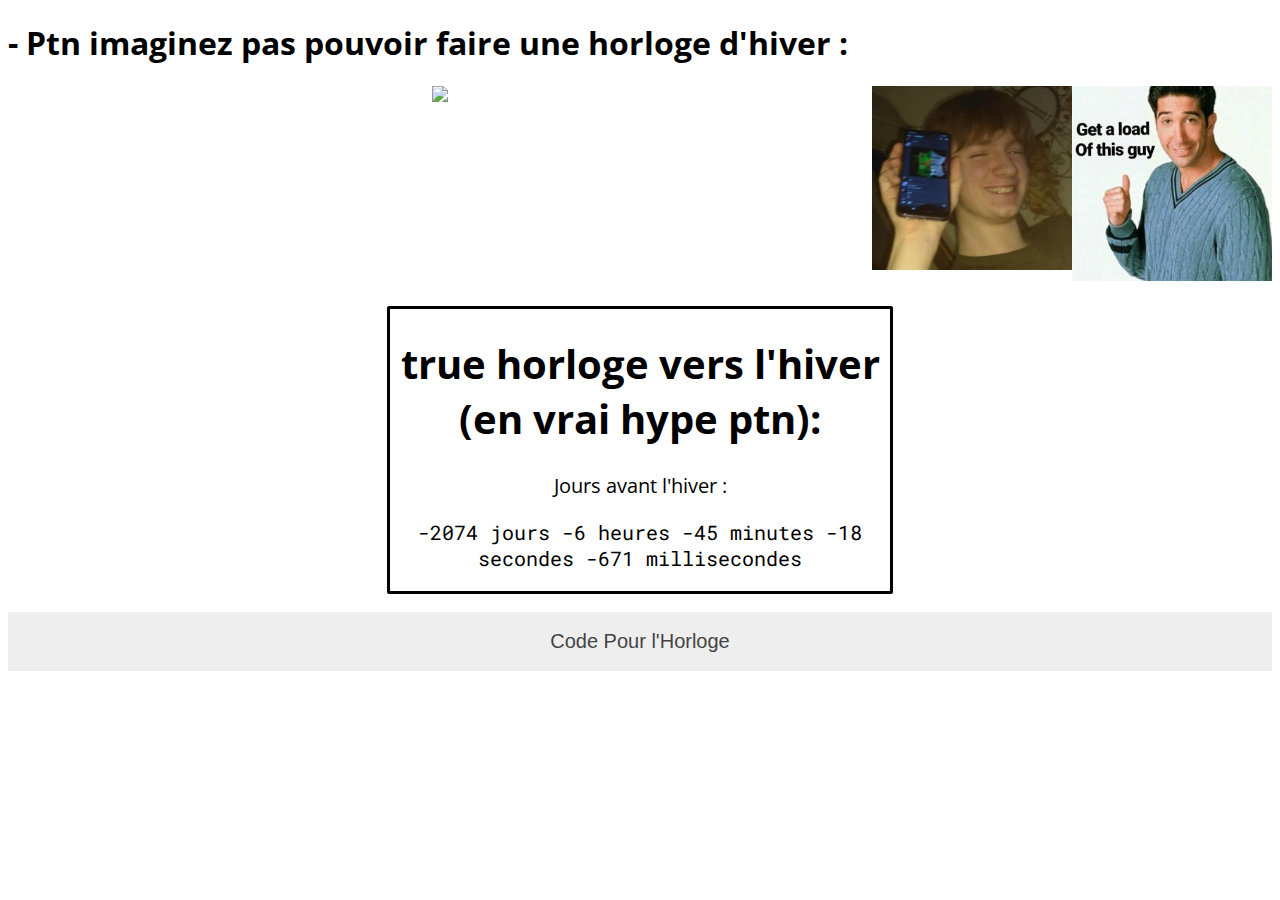
==== home.html @ cbc8f5c0 "clean up" ====
<!DOCTYPE html>
<html>
<head>
<title>Home</title>
<meta name="viewport" content="width=device-width, initial-scale=1">
<link href="https://fonts.googleapis.com/css2?family=Open+Sans&display=swap" rel="stylesheet">
<link href="https://fonts.googleapis.com/css2?family=Open+Sans&family=Recursive:wght@600&display=swap" rel="stylesheet">
<link href="https://fonts.googleapis.com/css2?family=Roboto+Mono:ital,wght@1,300&display=swap" rel="stylesheet">
<link href="https://fonts.googleapis.com/css2?family=Inconsolata&display=swap" rel="stylesheet">
<link href="https://fonts.googleapis.com/css2?family=Roboto+Mono:wght@500&display=swap" rel="stylesheet">
<link rel="stylesheet" href="style.css">
</head>
<body>

<h1 id="chill">- Ptn imaginez pas pouvoir faire une horloge d'hiver :</h1>
<div id="relative"><img src="img/horloge.png"> <img id="meme" src="img/getaload.jpg"><img id="meme" src="img/bg.jpg"></div>
<div id="time"> <h1 id="chill"> true horloge vers l'hiver (en vrai hype ptn):</h1>
<p style ="text-align: center;" id="chill"> Jours avant l'hiver : </p>
<p id="horloge"> </p></div>
<br>
<button type="button" class="collapsible">Code Pour l'Horloge</button>
<div class="content">
  <div class="row">
  <div class="column"><h1>HTML</h1>
    <div id="code">
    <p>&lt;div id="time"> </p>
    <p>&lt;h1 id="chill">
    true horloge vers l'hiver (en vrai hype ptn):&lt;/h1></p>
    <p>&lt;p style ="text-align: center;" id="chill"> Jours avant l'hiver : &lt;/p></p>
    <p style ="color:red";>&lt;p id="horloge"> &lt;/p></p>
    <p>&lt;/div></p>
  </div>
  </div>
  <div class="column"><h1>CSS</h1>
    <div id="code">
    <p id="underline">#chill</p>
    <p>{font-family: 'Open Sans', sans-serif;}</p>
    <br>
    <p id="underline">#time</p>
    <p>{font-size: 20px;
      font-family: 'Roboto Mono', monospace;
      border-style: solid;
      border-radius : 2px;
      width: 40%;
      margin: -0 auto;
      margin-top: 200px;
      height: auto;}</p>
  </div>
  </div>
  <div class="column"><h1>JavaScript</h1>
    <div id="code">
    <p>let DateToCountDown = new Date("Nov 21, 2020 00:00:00");</p>
    <p>setInterval( function countdown() { </p>
      <p>let DateNow = new Date().getTime();</p>
      <p>let between = DateToCountDown - DateNow;</p>
      <p>var d = Math.floor(between / (1000 * 60 * 60 * 24));</p>
      <p>var h = Math.floor((between % (1000 * 60 * 60 * 24)) / (1000 * 60 * 60));</p>
      <p>var m = Math.floor((between % (1000 * 60 * 60)) / (1000 * 60));</p>
      <p>var s = Math.floor((between % (1000 * 60)) / 1000);</p>
      <p>var mil = (between % (1000))</p>
      <p>document.getElementById("horloge").innerHTML =  d + " jours " + h + " heures "
        + m + " minutes " + s + " secondes " + mil + " millisecondes" + "&lt;/h1>";
    },1);</p><p/>
  </div>
</div>
</div>
</div>
</body>
<script src="script.js"></script>
</html>
---- style.css ----
#rouj {
  text-align: center;
  font-weight: bold;
  font-style: oblique;
  color: red;
}

#catourne {
  font-weight: bold;
  font-style: oblique;
  color: red;
  padding-top: 200px;
  text-align: center;
  font-size: xxx-large;
  font-weight: bold;
	-webkit-animation: rotation 4s infinite linear;
}

@-webkit-keyframes rotation {
		from {
				-webkit-transform: rotate(0deg);
		}
		to {
				-webkit-transform: rotate(359deg);
		}
}
#ACCES
{
  color: white;
  text-align: center;
}

body {
  visibility: visible;
}

div {
  padding-top: 0px;
  width: 100%;
  text-align: center;
}

img {
  bottom: 0px;
}

#dont {
  margin: auto;
}

#background {
  background-image: url(img/www.jpg);
  height: 10000px;
}

#bigfatcock {
  font-family: "Impact";
  color : black;
  font-size: 250px;
  background-color: white;
}

h2 {
  color : black;
  font-family: "Comic Sans MS";
}

a {
  color : magenta;
  font-family: "Comic Sans MS";
}


#codewrite {
  font-family: 'Inconsolata', monospace;
}

#copaings {
  margin:0 auto;
  width:500px;
  background-color: white;
}

#chill
{
  font-family: 'Open Sans', sans-serif;
}

#relative {
  position: relative
}

#meme {
  float: right;
  width: 200px;
  height: auto;
}


#centered {
  text-align: center;
  color: green;
}

#time {
  font-size: 20px;
  font-family: 'Roboto Mono', monospace;
  border-style: solid;
  border-radius : 2px;
  width: 40%;
  margin: -0 auto;
  margin-top: 200px;
  height: auto;
}

.collapsible {
  background-color: #eee;
  color: #444;
  cursor: pointer;
  padding: 18px;
  width: 100%;
  border: none;
  text-align: center;
  outline: none;
  font-size: 20px;
}


.active, .collapsible:hover {
  background-color: #ccc;
}

.content {
  font-family: 'Open Sans', sans-serif;
  font-family: 'Recursive', sans-serif;
  padding: 0 18px;
  display: none;
  overflow: hidden;
  background-color: #f1f1f1;
}


#code {
  background-color: #C0C0C0;
font-family: 'Roboto Mono', monospace;
}



* {
  box-sizing: border-box;
}

.column {
  float: left;
  width: 33.33%;
  padding: 10px;
  height: 800px;
}

.row:after {
  content: "";
  display: table;
  clear: both;
}

@media screen and (max-width: 600px) {
  .column {
    width: 100%;
  }
}

#underline{
  text-decoration: underline;
}
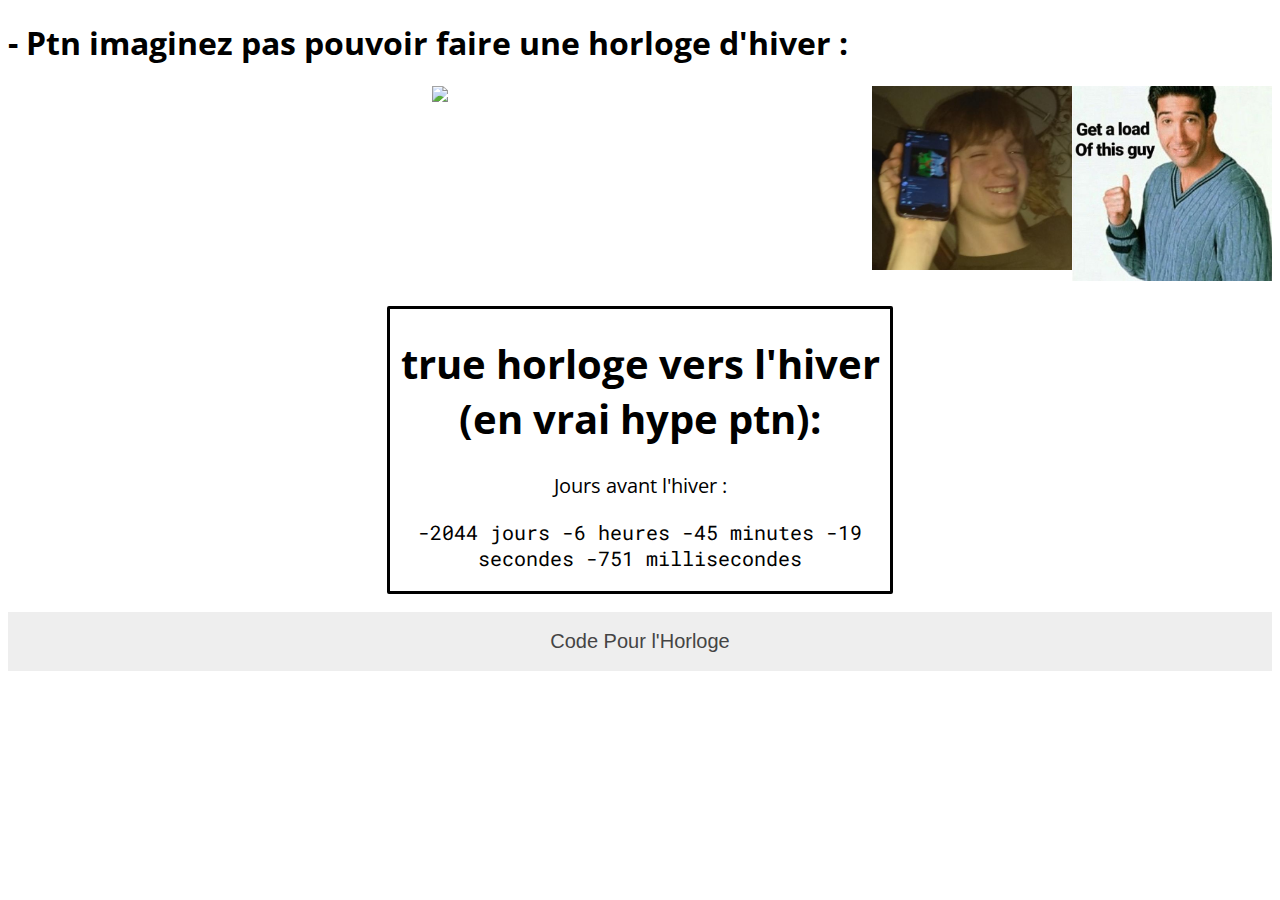
==== commit 2d243625: "clean up fonts" ====
--- a/home.html
+++ b/home.html
@@ -3,11 +3,7 @@
 <head>
 <title>Home</title>
 <meta name="viewport" content="width=device-width, initial-scale=1">
-<link href="https://fonts.googleapis.com/css2?family=Open+Sans&display=swap" rel="stylesheet">
-<link href="https://fonts.googleapis.com/css2?family=Open+Sans&family=Recursive:wght@600&display=swap" rel="stylesheet">
-<link href="https://fonts.googleapis.com/css2?family=Roboto+Mono:ital,wght@1,300&display=swap" rel="stylesheet">
-<link href="https://fonts.googleapis.com/css2?family=Inconsolata&display=swap" rel="stylesheet">
-<link href="https://fonts.googleapis.com/css2?family=Roboto+Mono:wght@500&display=swap" rel="stylesheet">
+<link href="https://fonts.googleapis.com/css2?family=Inconsolata&family=Open+Sans&family=Recursive:wght@600&family=Roboto+Mono:ital,wght@0,500;1,300&display=swap" rel="stylesheet">
 <link rel="stylesheet" href="style.css">
 </head>
 <body>
@@ -49,7 +45,7 @@
   </div>
   <div class="column"><h1>JavaScript</h1>
     <div id="code">
-    <p>let DateToCountDown = new Date("Nov 21, 2020 00:00:00");</p>
+    <p>let DateToCountDown = new Date("Dec 21, 2020 00:00:00");</p>
     <p>setInterval( function countdown() { </p>
       <p>let DateNow = new Date().getTime();</p>
       <p>let between = DateToCountDown - DateNow;</p>
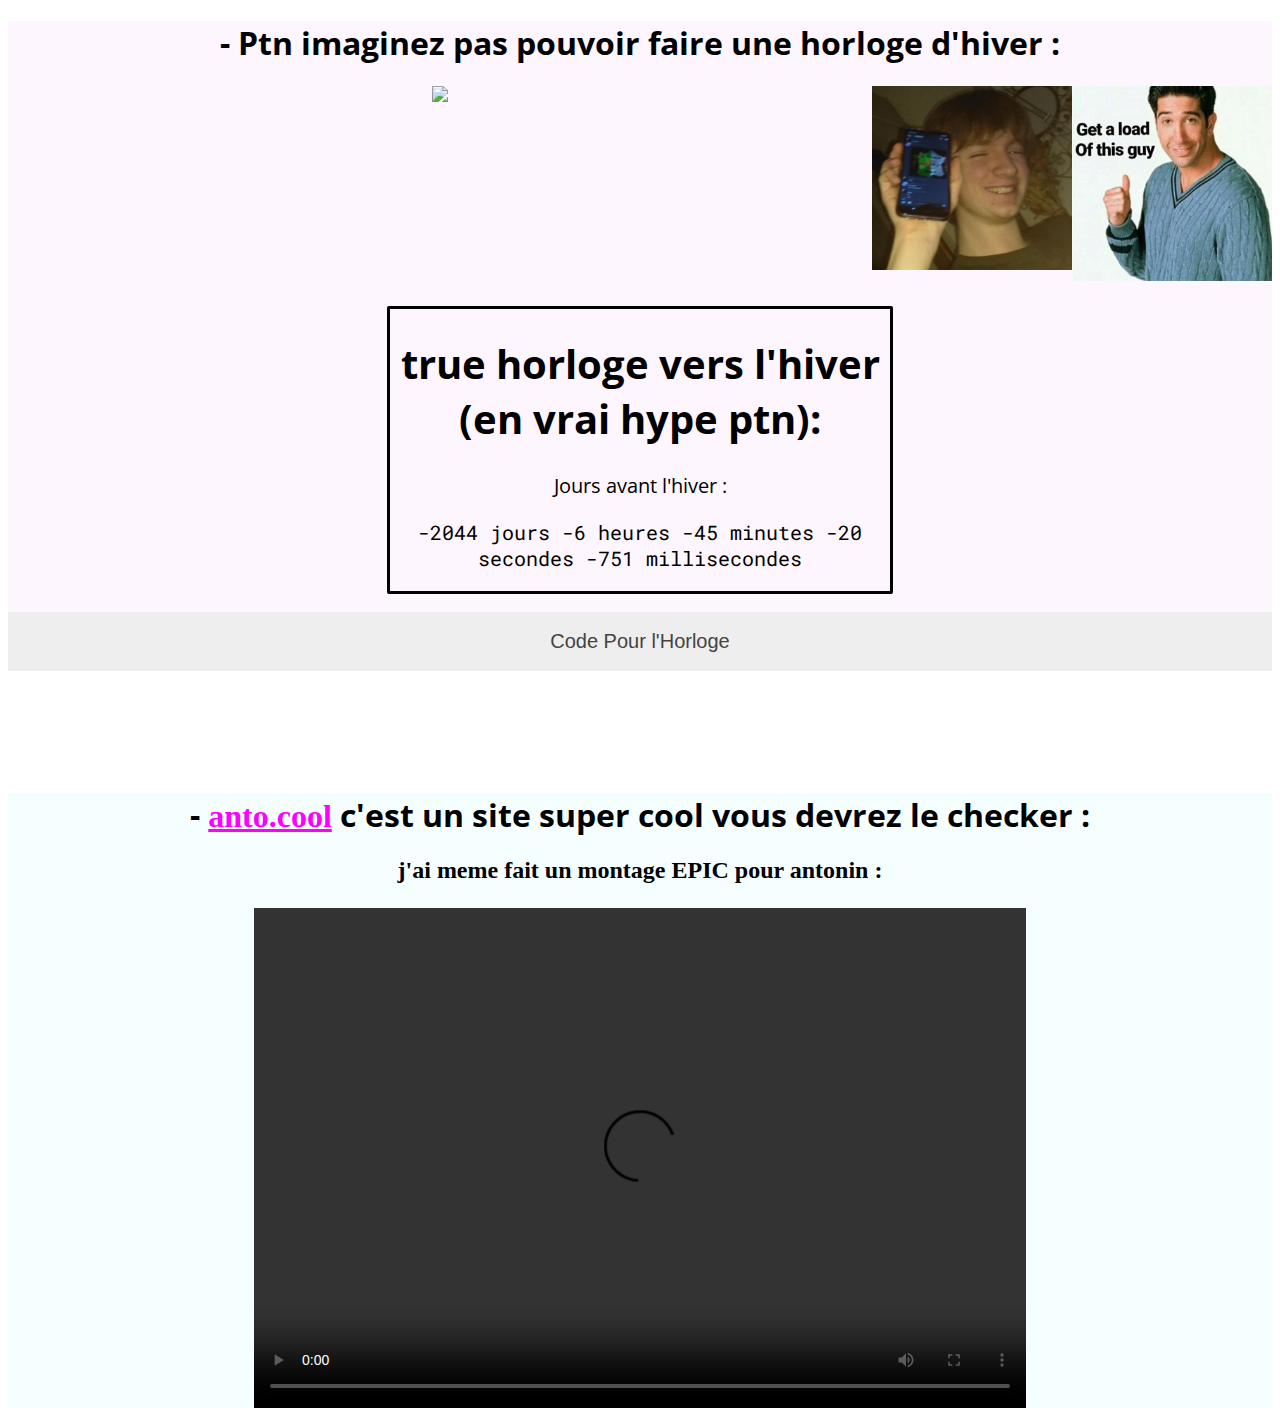
==== commit 0557896e: "new paragraph yay" ====
--- a/home.html
+++ b/home.html
@@ -7,12 +7,12 @@
 <link rel="stylesheet" href="style.css">
 </head>
 <body>
-
-<h1 id="chill">- Ptn imaginez pas pouvoir faire une horloge d'hiver :</h1>
+<div id="paragraphe1">
+<div><h1 id="chill">- Ptn imaginez pas pouvoir faire une horloge d'hiver :</h1>
 <div id="relative"><img src="img/horloge.png"> <img id="meme" src="img/getaload.jpg"><img id="meme" src="img/bg.jpg"></div>
 <div id="time"> <h1 id="chill"> true horloge vers l'hiver (en vrai hype ptn):</h1>
 <p style ="text-align: center;" id="chill"> Jours avant l'hiver : </p>
-<p id="horloge"> </p></div>
+<p id="horloge"> </p></div></div>
 <br>
 <button type="button" class="collapsible">Code Pour l'Horloge</button>
 <div class="content">
@@ -61,6 +61,15 @@
 </div>
 </div>
 </div>
+</div>
+<div id="espace"></div>
+<div id ="paragraphe2">
+<h1 id="chill">- <a href ="http://www.anto.cool">anto.cool</a> c'est un site super cool vous devrez le checker :</h1>
+<h2> j'ai meme fait un montage EPIC pour antonin : </p>
+  <video id="video" width="772" height="500" autoplay controls>
+  <source src="video/antocool.mp4" type="video/mp4">
+Bro ton pc il tourne pas les vidéos cringe
+</video>
 </body>
 <script src="script.js"></script>
 </html>
--- a/style.css
+++ b/style.css
@@ -173,3 +173,21 @@
 #underline{
   text-decoration: underline;
 }
+
+#espace {
+  height: 100px;
+}
+
+#paragraphe1{
+  background-color: #FEF6FF;
+}
+
+#paragraphe2{
+  background-color: #F6FFFF;
+}
+
+#video {
+  margin-left: auto;
+  margin-right: auto;
+  display: block
+}
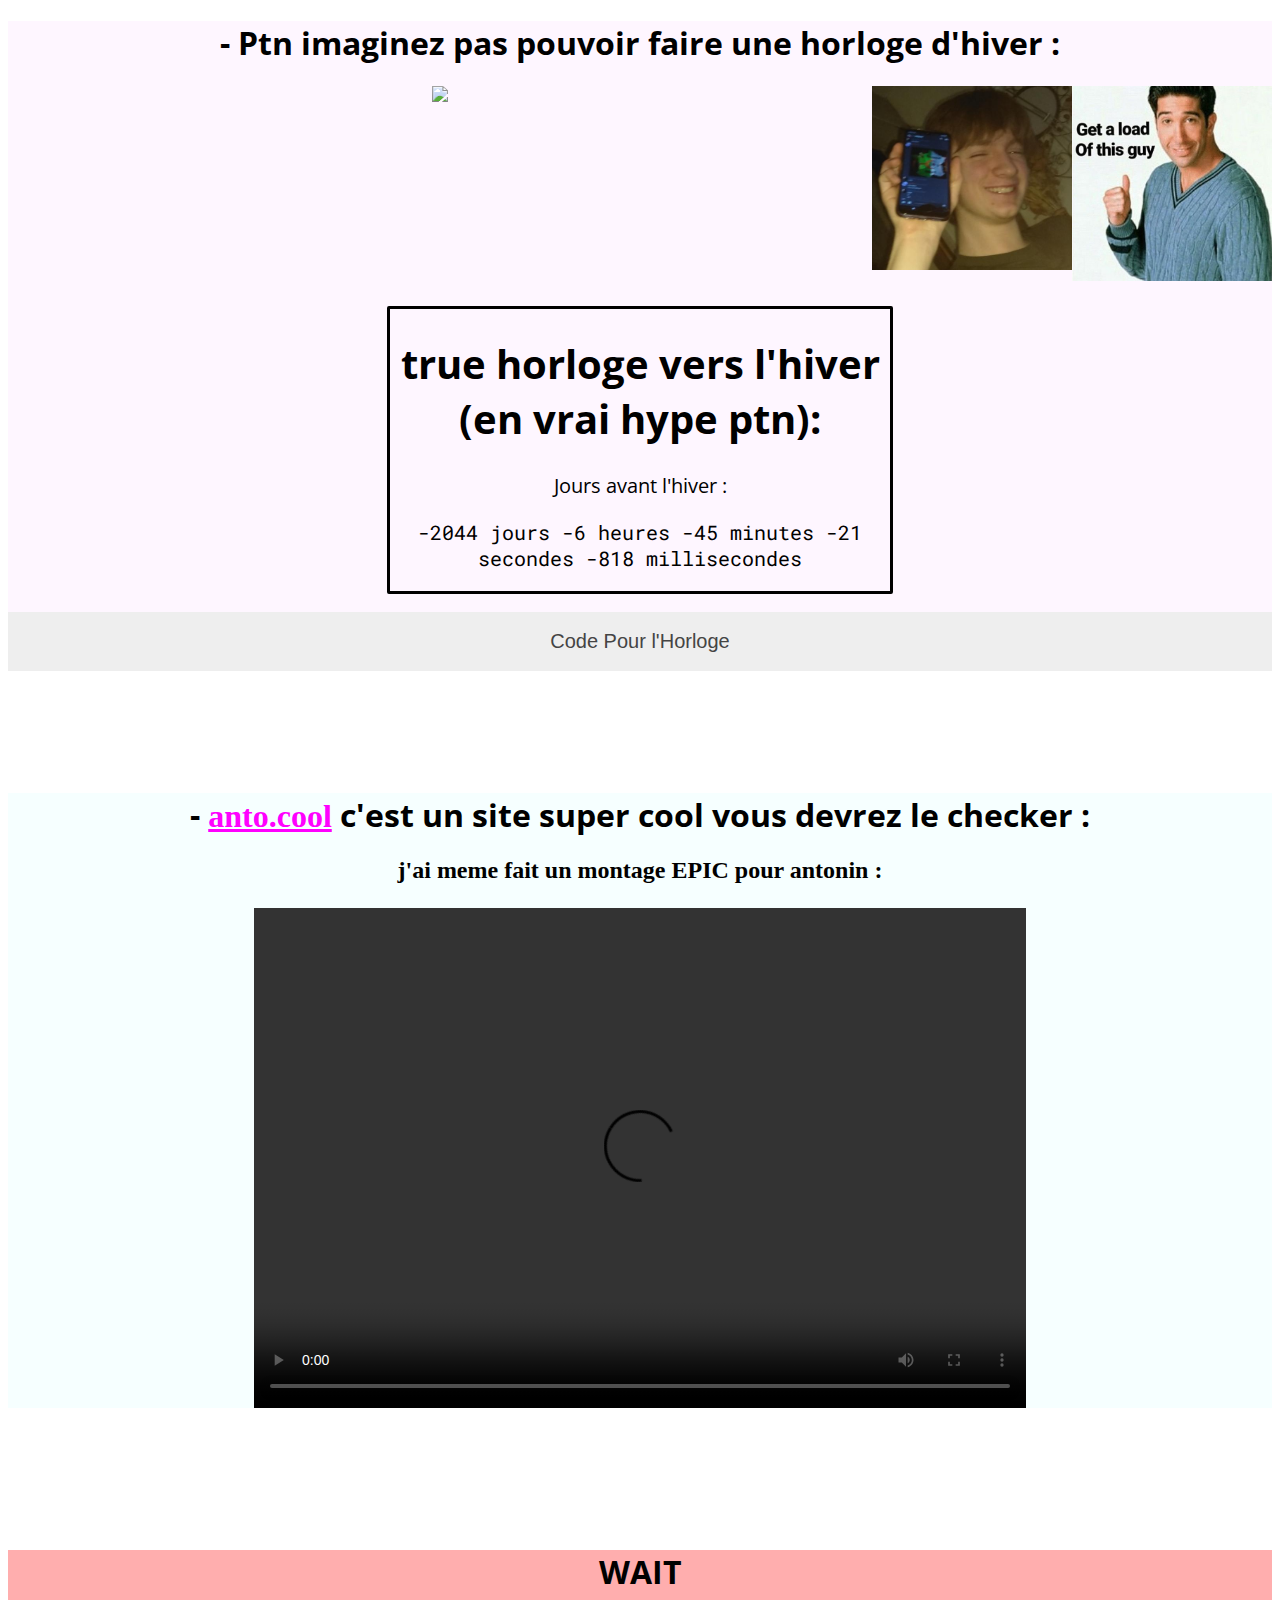
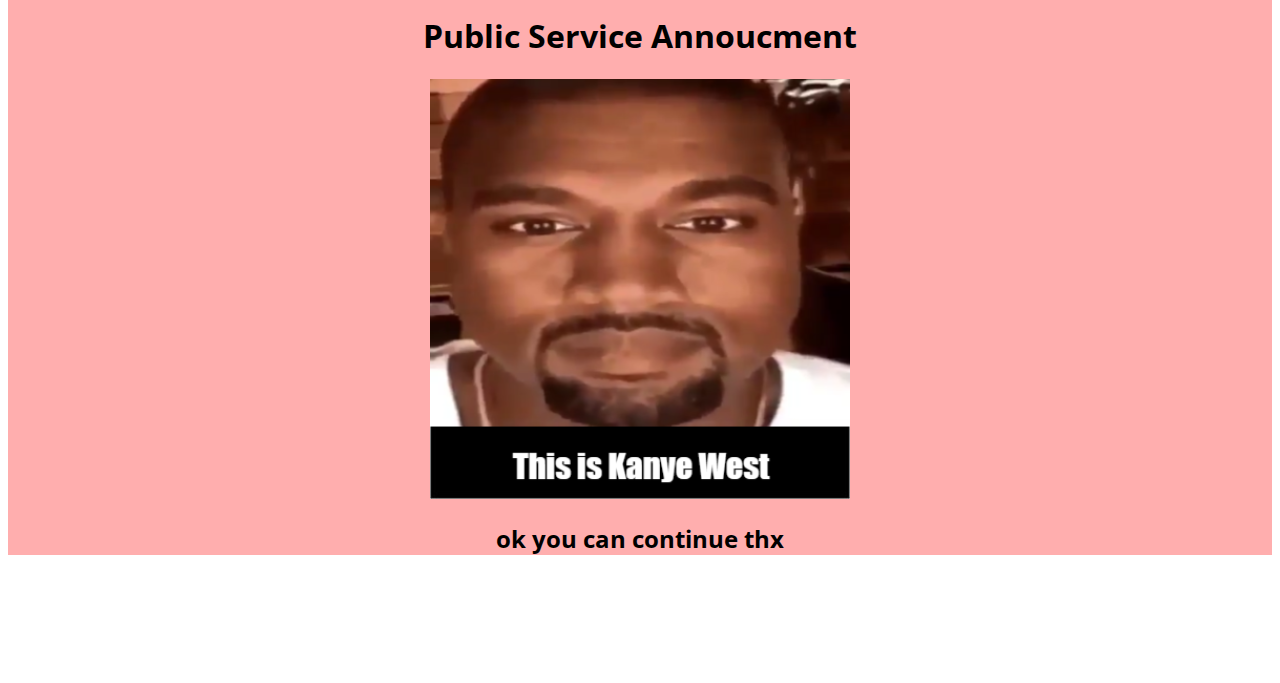
==== commit b684a05e: "psa" ====
--- a/home.html
+++ b/home.html
@@ -66,10 +66,19 @@
 <div id ="paragraphe2">
 <h1 id="chill">- <a href ="http://www.anto.cool">anto.cool</a> c'est un site super cool vous devrez le checker :</h1>
 <h2> j'ai meme fait un montage EPIC pour antonin : </p>
-  <video id="video" width="772" height="500" autoplay controls>
+  <video id="video" width="772" height="500" controls>
   <source src="video/antocool.mp4" type="video/mp4">
 Bro ton pc il tourne pas les vidéos cringe
 </video>
+</div>
+<div id="espace"></div>
+<div id ="paragraphe3">
+  <h1 id="chill">WAIT</h1>
+  <h1 id="chill">Public Service Annoucment</h1>
+  <img src="img/bucket.png">
+  <h2 id="chill"> ok you can continue thx </h2>
+</div>
+<div id="espace"></div>
 </body>
 <script src="script.js"></script>
 </html>
--- a/style.css
+++ b/style.css
@@ -186,6 +186,11 @@
   background-color: #F6FFFF;
 }
 
+#paragraphe3{
+  background-color: #ffaeae;
+}
+
+
 #video {
   margin-left: auto;
   margin-right: auto;
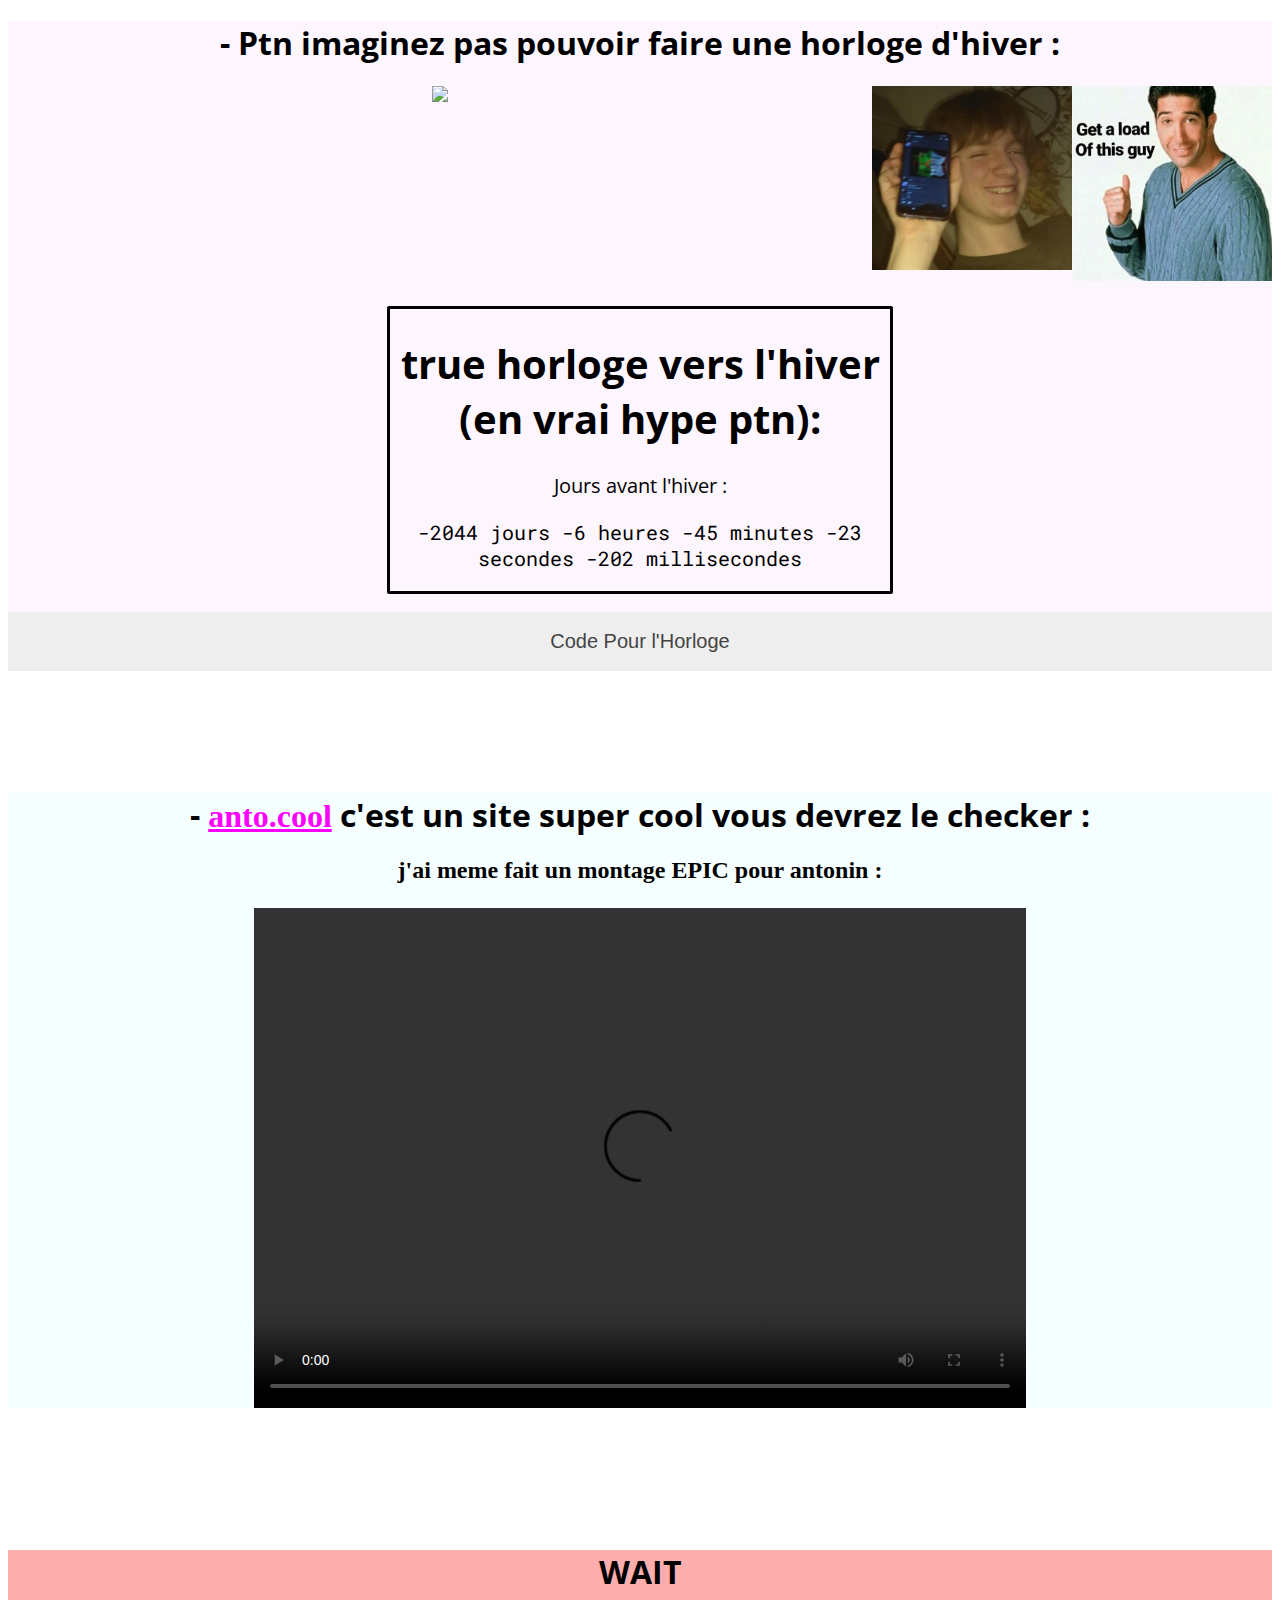
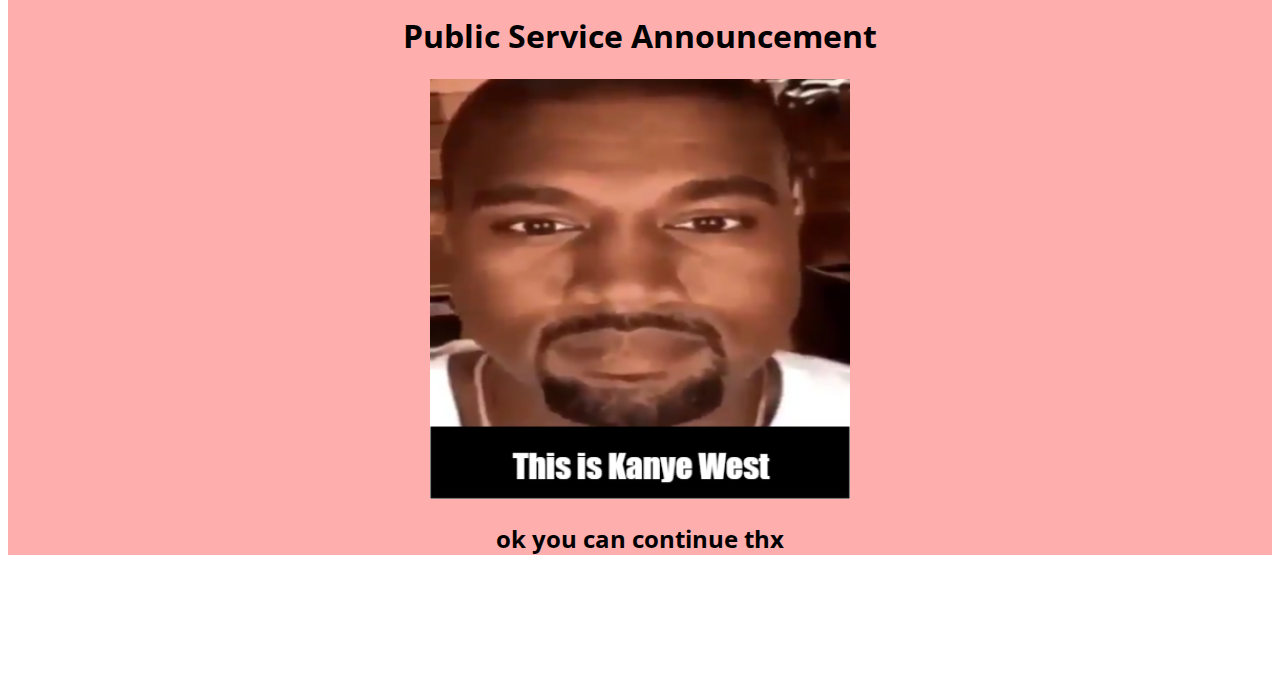
==== commit 0e6c8cb1: "i'm fucking dumb" ====
--- a/home.html
+++ b/home.html
@@ -74,7 +74,7 @@
 <div id="espace"></div>
 <div id ="paragraphe3">
   <h1 id="chill">WAIT</h1>
-  <h1 id="chill">Public Service Annoucment</h1>
+  <h1 id="chill">Public Service Announcement</h1>
   <img src="img/bucket.png">
   <h2 id="chill"> ok you can continue thx </h2>
 </div>
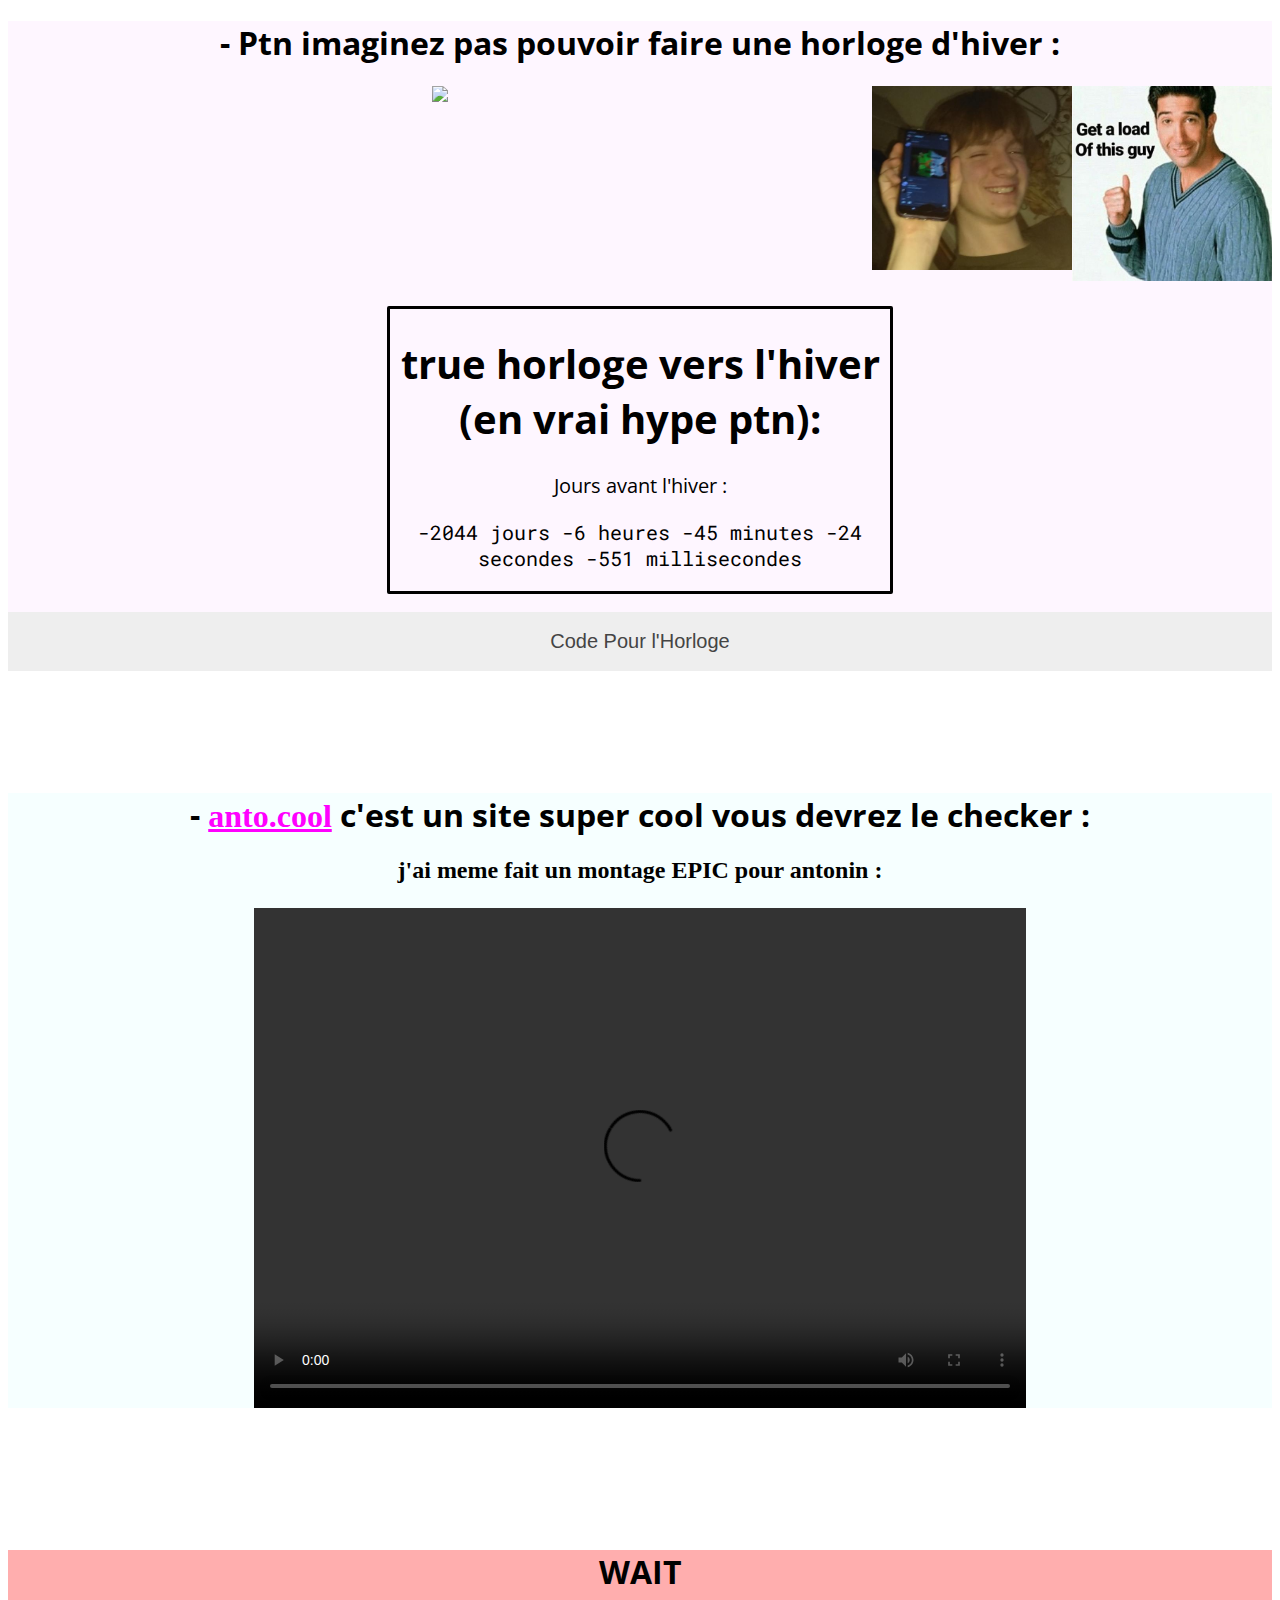
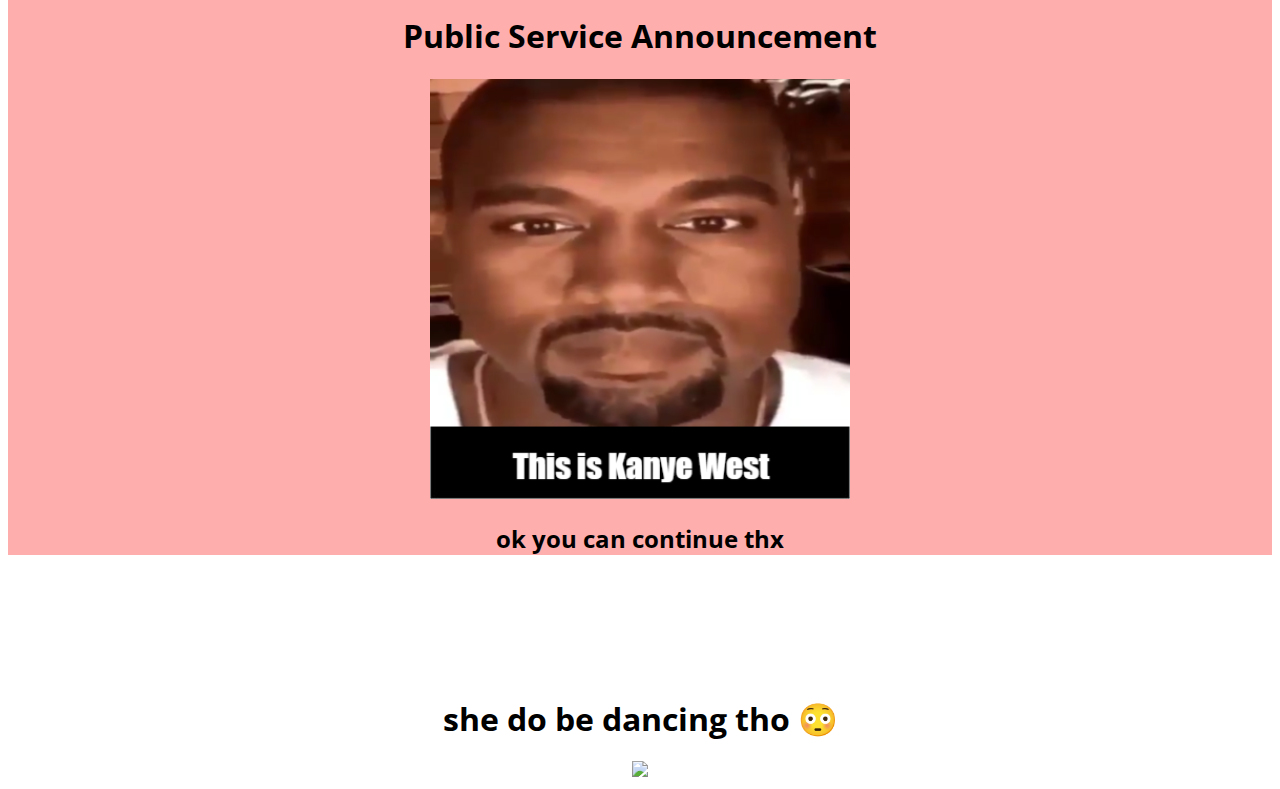
==== commit f29ab718: "rtx girl" ====
--- a/home.html
+++ b/home.html
@@ -79,6 +79,10 @@
   <h2 id="chill"> ok you can continue thx </h2>
 </div>
 <div id="espace"></div>
+<div id ="paragraphe4">
+<h1 id=chill> she do be dancing tho 😳</h1>
+<img src="img/rtxgirl.gif">
+</div>
 </body>
 <script src="script.js"></script>
 </html>
--- a/style.css
+++ b/style.css
@@ -190,6 +190,9 @@
   background-color: #ffaeae;
 }
 
+#paragraphe4{
+  background-color: white;
+}
 
 #video {
   margin-left: auto;
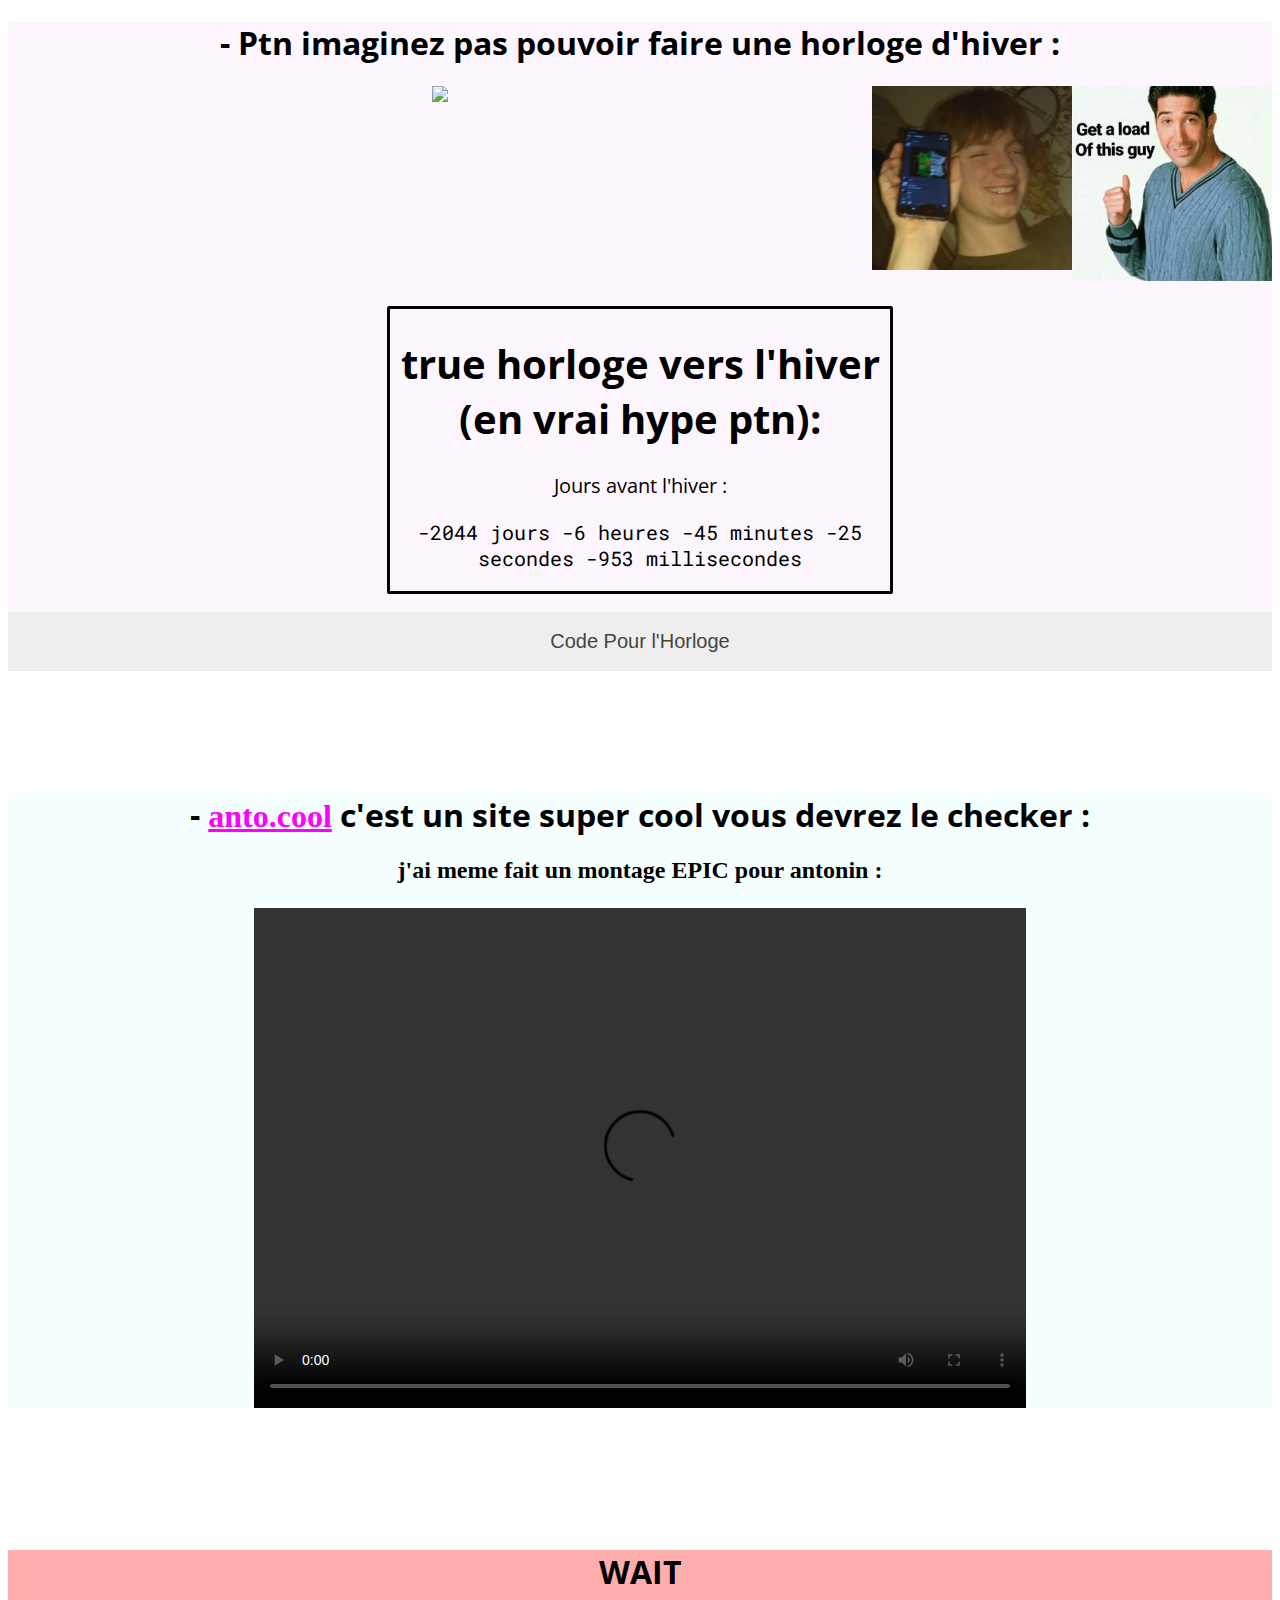
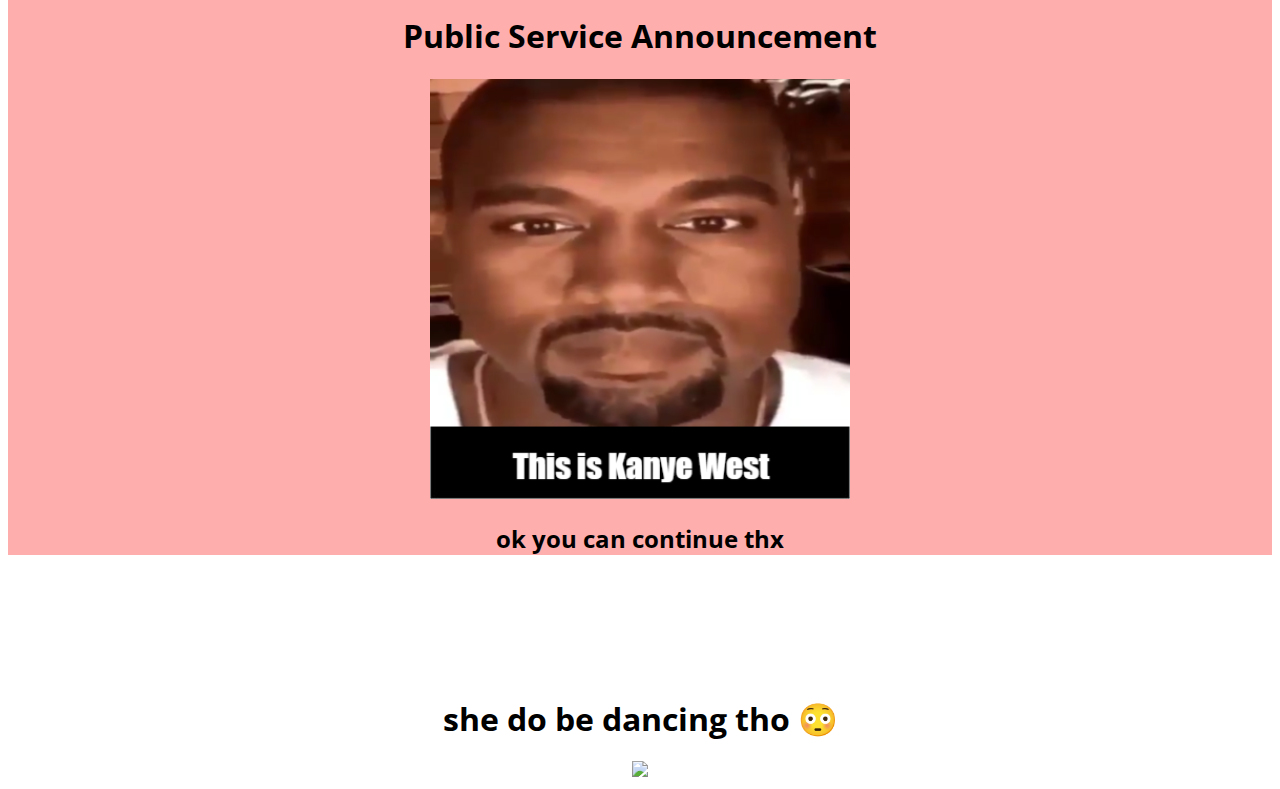
==== commit e372f652: "emoji" ====
--- a/home.html
+++ b/home.html
@@ -80,7 +80,7 @@
 </div>
 <div id="espace"></div>
 <div id ="paragraphe4">
-<h1 id=chill> she do be dancing tho 😳</h1>
+<h1 id=chill> she do be dancing tho &#128563;</h1>
 <img src="img/rtxgirl.gif">
 </div>
 </body>
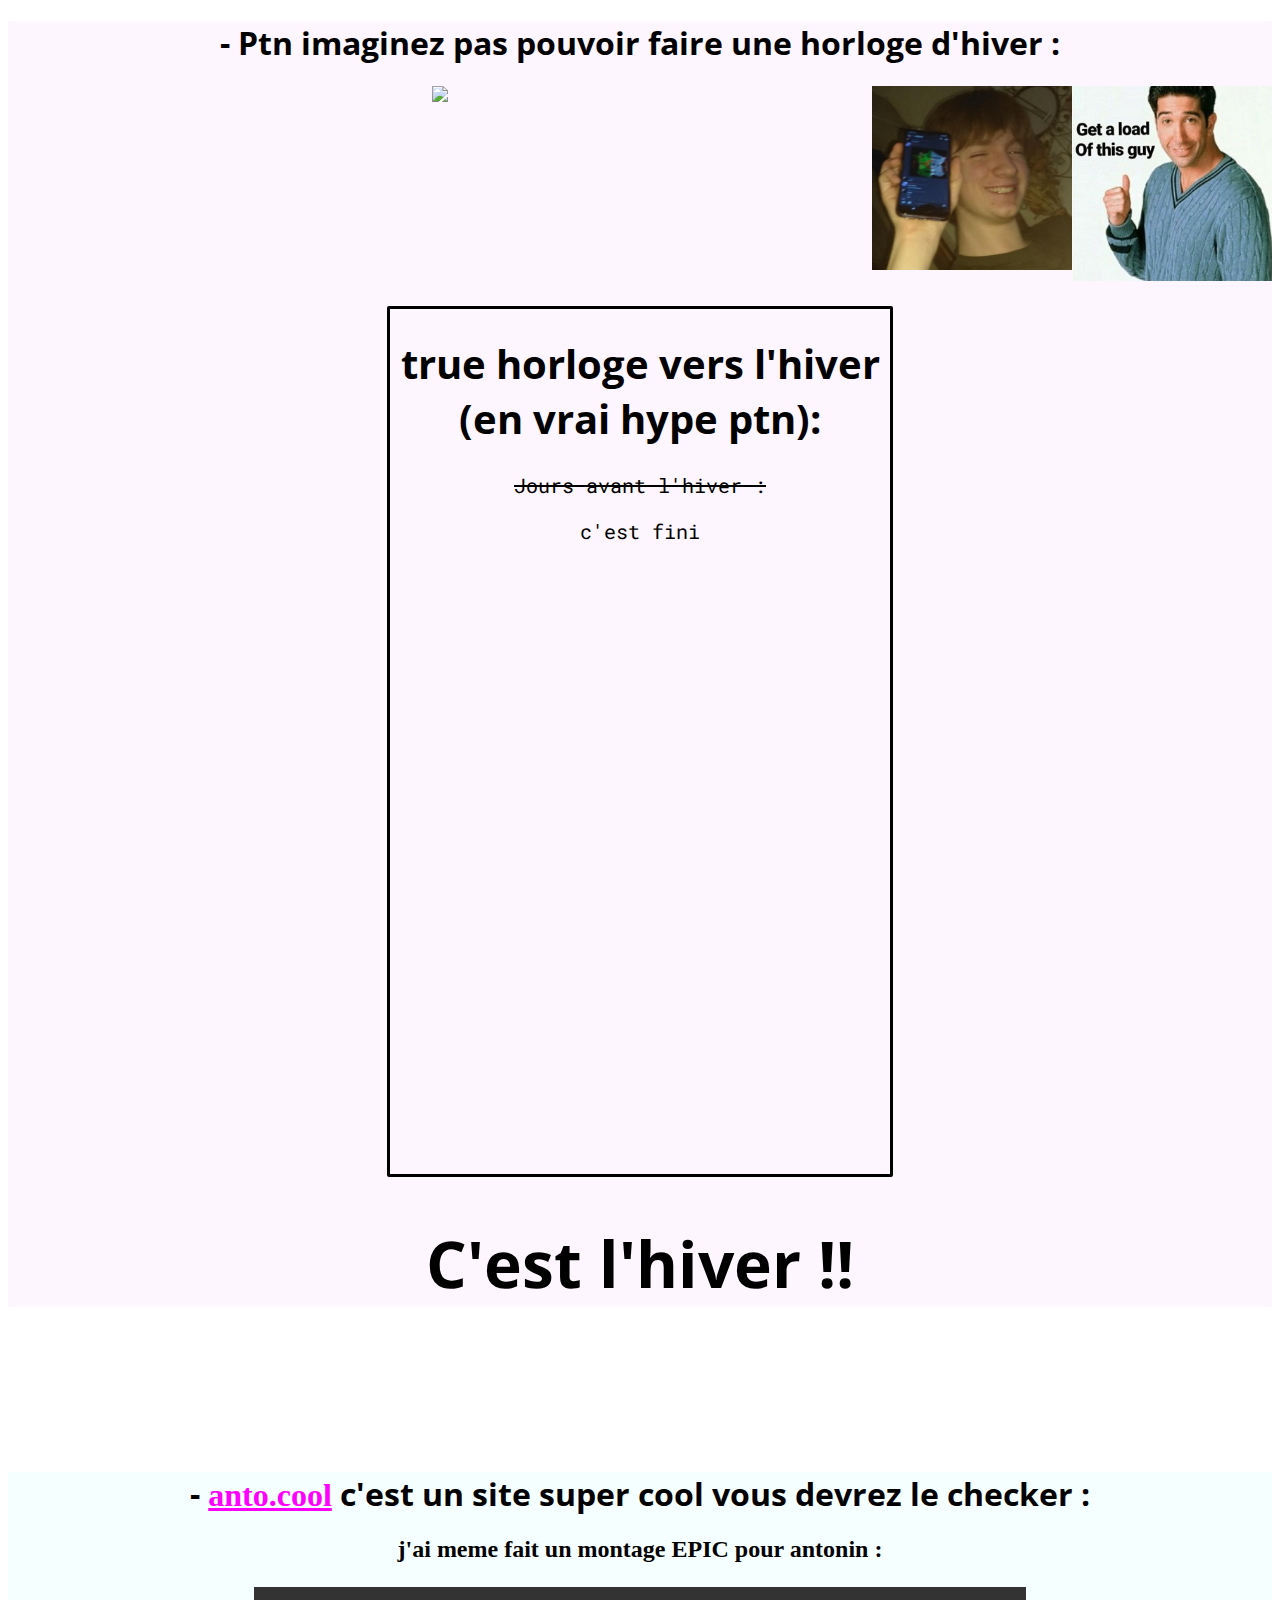
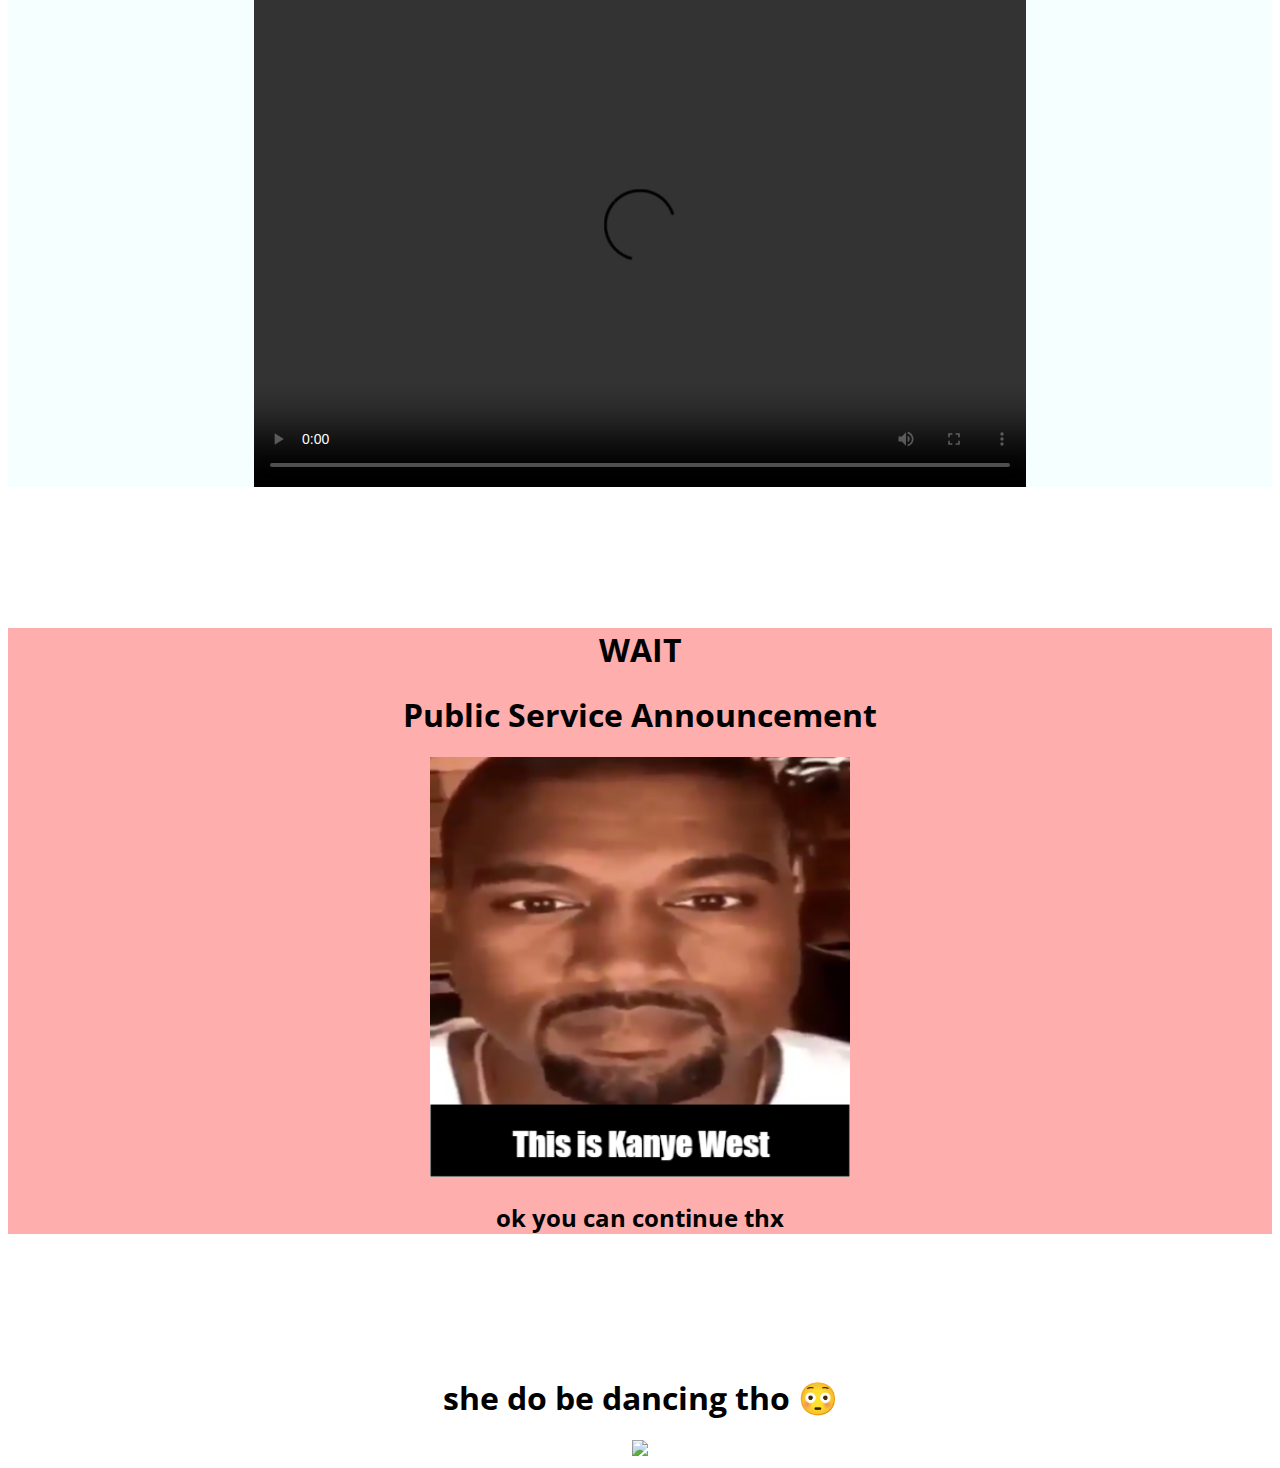
==== commit 2d9a61cb: "Winter Update" ====
--- a/home.html
+++ b/home.html
@@ -11,8 +11,9 @@
 <div><h1 id="chill">- Ptn imaginez pas pouvoir faire une horloge d'hiver :</h1>
 <div id="relative"><img src="img/horloge.png"> <img id="meme" src="img/getaload.jpg"><img id="meme" src="img/bg.jpg"></div>
 <div id="time"> <h1 id="chill"> true horloge vers l'hiver (en vrai hype ptn):</h1>
-<p style ="text-align: center;" id="chill"> Jours avant l'hiver : </p>
+<p style ="text-align: center;" id="jours" id="chill"> Jours avant l'hiver : </p>
 <p id="horloge"> </p></div></div>
+<h1 id="hiver" id="chill">
 <br>
 <button type="button" class="collapsible">Code Pour l'Horloge</button>
 <div class="content">
--- a/style.css
+++ b/style.css
@@ -199,3 +199,36 @@
   margin-right: auto;
   display: block
 }
+
+#serveur{
+font-family: "Comic Sans MS";
+color: blue;
+}
+
+button {
+    font-size: 1em;
+}
+
+#download{
+margin: auto;
+width: 8%;
+}
+
+#game-title{
+  font-family: 'Fjalla One', sans-serif;
+}
+
+#game{
+  border-style: solid;
+}
+
+#cyber {
+  font-size: 20px;
+  font-family: 'Roboto Mono', monospace;
+  border-style: solid;
+  border-radius : 2px;
+  width: 40%;
+  margin: -0 auto;
+  margin-top: 20px;
+  height: auto;
+}
